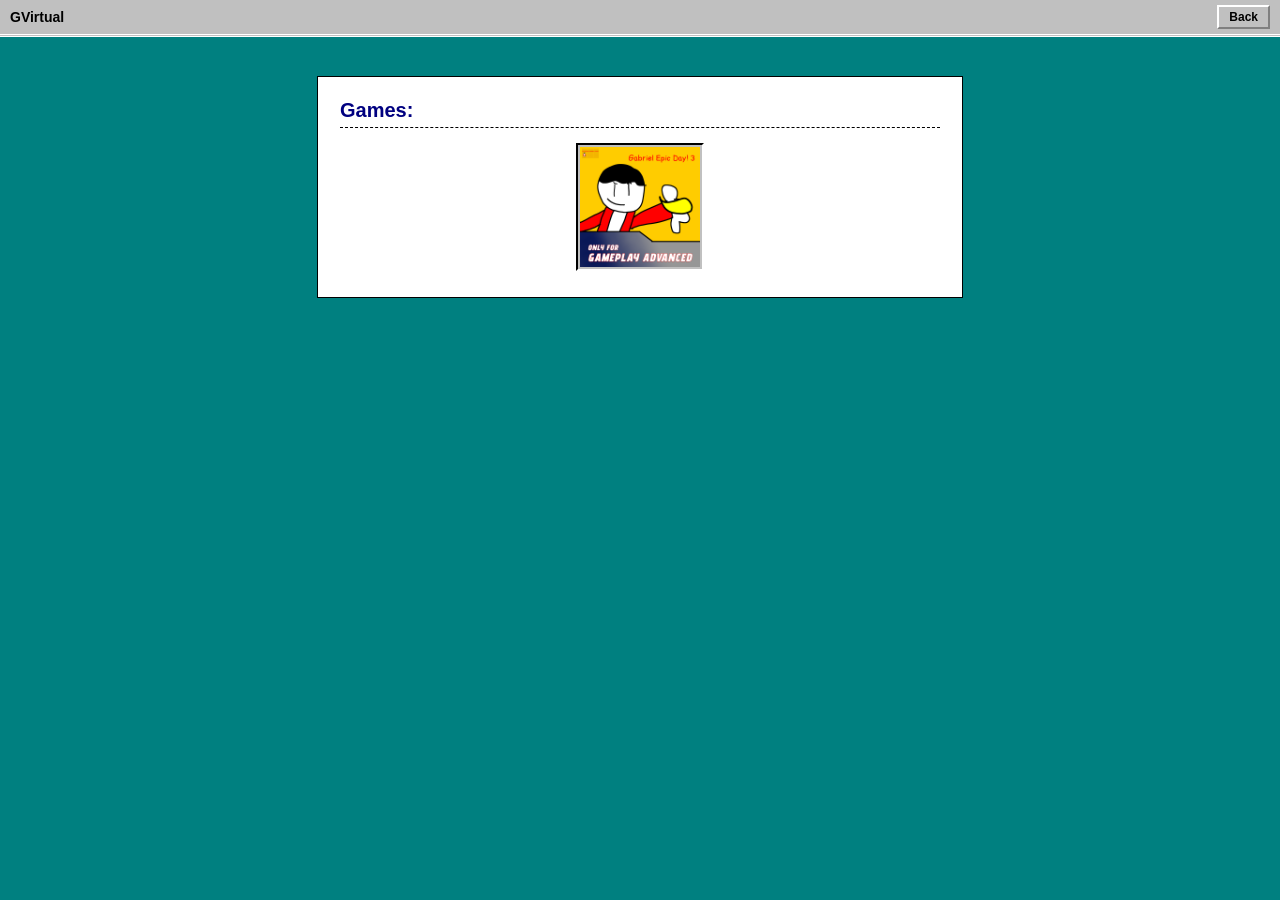
==== games.html @ d287fa51 "Add files via upload" ====
<!DOCTYPE html>
<html lang="pt-BR">
<head>
    <meta charset="UTF-8">
    <meta name="viewport" content="width=device-width, initial-scale=1.0">
    <title>Games - GVirtual</title>
    <link rel="stylesheet" href="style.css">
    <style>
        .image-link-container {
            text-align: center;
            margin-top: 15px;
        }

        /* Moldura retrô ao redor da imagem */
        .retro-image {
            border: 2px solid #808080;
            border-top: 2px solid #000000;
            border-left: 2px solid #000000;
            border-right: 2px solid #ffffff;
            border-bottom: 2px solid #ffffff;
            padding: 2px;
            background-color: #c0c0c0;
            max-width: 20%;
            height: auto;
            display: inline-block;
        }

        /* Efeito de clique invertendo a borda */
        .image-link-container a:active .retro-image {
            border-top: 2px solid #ffffff;
            border-left: 2px solid #ffffff;
            border-right: 2px solid #808080;
            border-bottom: 2px solid #808080;
        }
    </style>
</head>
<body>

    <!-- Barra Superior -->
    <header class="navbar">
        <div class="navbar-title">GVirtual</div>
        <div class="navbar-buttons">
            <a href="index.html" class="btn">Back</a>
        </div>
    </header>

    <!-- Janela do Windows -->
    <main class="content-container">
        
        <div class="window-title-bar"></div>

        <div class="window-body">
            <h1>Games:</h1>
            
            <div class="image-link-container">
                <a href="ged3.html" target="_blank">
                    <!-- Mude aqui para o nome da sua imagem na pasta -->
                    <img src="ged3.png" alt="Link Recomendado" class="retro-image">
                </a>
            </div>
        </div>

</main>

</body>
</html>
---- style.css ----
/* Estilo retrô clássico isolado */
body {
    background-color: #008080; /* Verde-azulado clássico */
    color: #000000;
    font-family: "MS Sans Serif", Geneva, sans-serif;
    margin: 0;
    padding: 0;
}

/* Barra Superior Estilo Janela Antiga */
.navbar {
    background-color: #c0c0c0; /* Cinza clássico */
    border-bottom: 3px double #ffffff;
    display: flex;
    justify-content: space-between;
    align-items: center;
    padding: 5px 10px;
}

.navbar-title {
    font-weight: bold;
    font-size: 14px;
    color: #000000;
}

.navbar-buttons {
    display: flex;
    gap: 5px;
}

/* Botões Estilo Windows 95 com relevo 3D */
.btn {
    background-color: #c0c0c0;
    color: #000000;
    font-size: 12px;
    font-weight: bold;
    padding: 3px 10px;
    text-decoration: none;
    border-top: 2px solid #ffffff;
    border-left: 2px solid #ffffff;
    border-right: 2px solid #808080;
    border-bottom: 2px solid #808080;
}

/* Inverte o relevo quando o botão é clicado */
.btn:active {
    border-top: 2px solid #808080;
    border-left: 2px solid #808080;
    border-right: 2px solid #ffffff;
    border-bottom: 2px solid #ffffff;
}

/* Janela de Conteúdo Central */
.content-container {
    max-width: 600px;
    margin: 40px auto;
    background-color: #ffffff;
    border: 2px solid #ffffff;
    outline: 1px solid #000000;
    padding: 20px;
}

h1 {
    font-size: 20px;
    color: #000080; /* Azul escuro de barras de janelas antigas */
    margin-top: 0;
    margin-bottom: 15px;
    border-bottom: 1px dashed #000000;
    padding-bottom: 5px;
}

p {
    font-size: 14px;
    line-height: 1.4;
}

/* Contador de visitas no rodapé da caixinha */
.visitor-counter {
    margin-top: 20px;
    font-size: 12px;
    color: #808080;
    text-align: center;
    border-top: 1px solid #c0c0c0;
    padding-top: 10px;
}
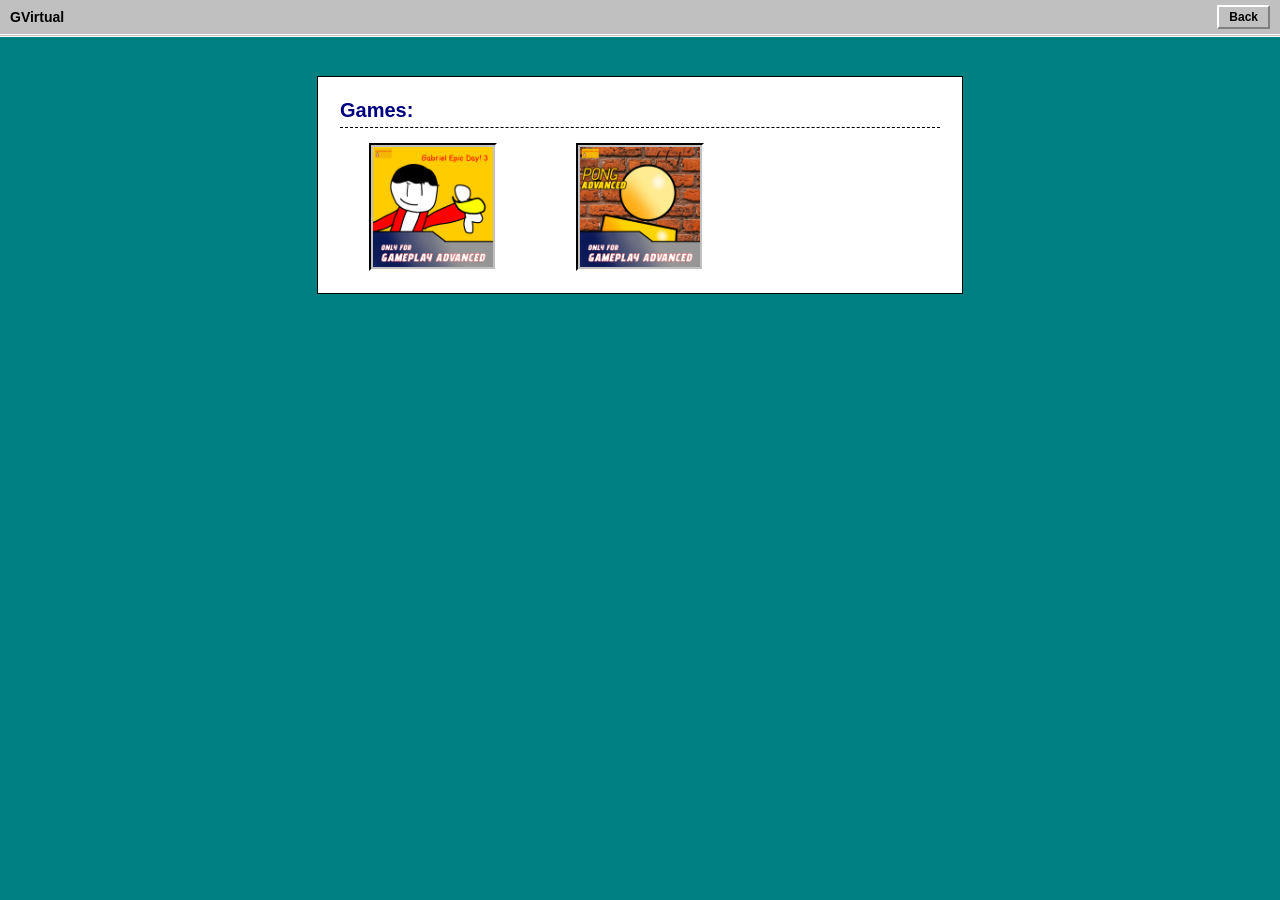
==== commit e69140a7: "Add files via upload" ====
--- a/games.html
+++ b/games.html
@@ -6,9 +6,17 @@
     <title>Games - GVirtual</title>
     <link rel="stylesheet" href="style.css">
     <style>
+        /* Container em Grade (Grid) para organizar linhas e colunas */
+        .games-grid {
+            display: grid;
+            grid-template-columns: repeat(auto-fill, minmax(150px, 1fr));
+            gap: 20px;
+            margin-top: 15px;
+            text-align: center;
+        }
+
         .image-link-container {
-            text-align: center;
-            margin-top: 15px;
+            display: inline-block;
         }
 
         /* Moldura retrô ao redor da imagem */
@@ -20,9 +28,11 @@
             border-bottom: 2px solid #ffffff;
             padding: 2px;
             background-color: #c0c0c0;
-            max-width: 20%;
+            width: 100%;
+            max-width: 120px;
             height: auto;
-            display: inline-block;
+            display: block;
+            margin: 0 auto;
         }
 
         /* Efeito de clique invertendo a borda */
@@ -40,7 +50,7 @@
     <header class="navbar">
         <div class="navbar-title">GVirtual</div>
         <div class="navbar-buttons">
-            <a href="index.html" class="btn">Back</a>
+            <a href="https://gabrielturista4.github.io/GVirtual/" class="btn">Back</a>
         </div>
     </header>
 
@@ -52,15 +62,24 @@
         <div class="window-body">
             <h1>Games:</h1>
             
-            <div class="image-link-container">
-                <a href="ged3.html" target="_blank">
-                    <!-- Mude aqui para o nome da sua imagem na pasta -->
-                    <img src="ged3.png" alt="Link Recomendado" class="retro-image">
-                </a>
+            <div class="games-grid">
+                <!-- Jogo 1: GED3 -->
+                <div class="image-link-container">
+                    <a href="ged3.html" target="_blank">
+                        <img src="ged3.png" alt="GED3" class="retro-image">
+                    </a>
+                </div>
+
+                <!-- Jogo 2: Pong Advanced -->
+                <div class="image-link-container">
+                    <a href="pongadvanced.html" target="_blank">
+                        <img src="pongadvanced.png" alt="Pong Advanced" class="retro-image">
+                    </a>
+                </div>
             </div>
         </div>
 
-</main>
+    </main>
 
 </body>
 </html>
